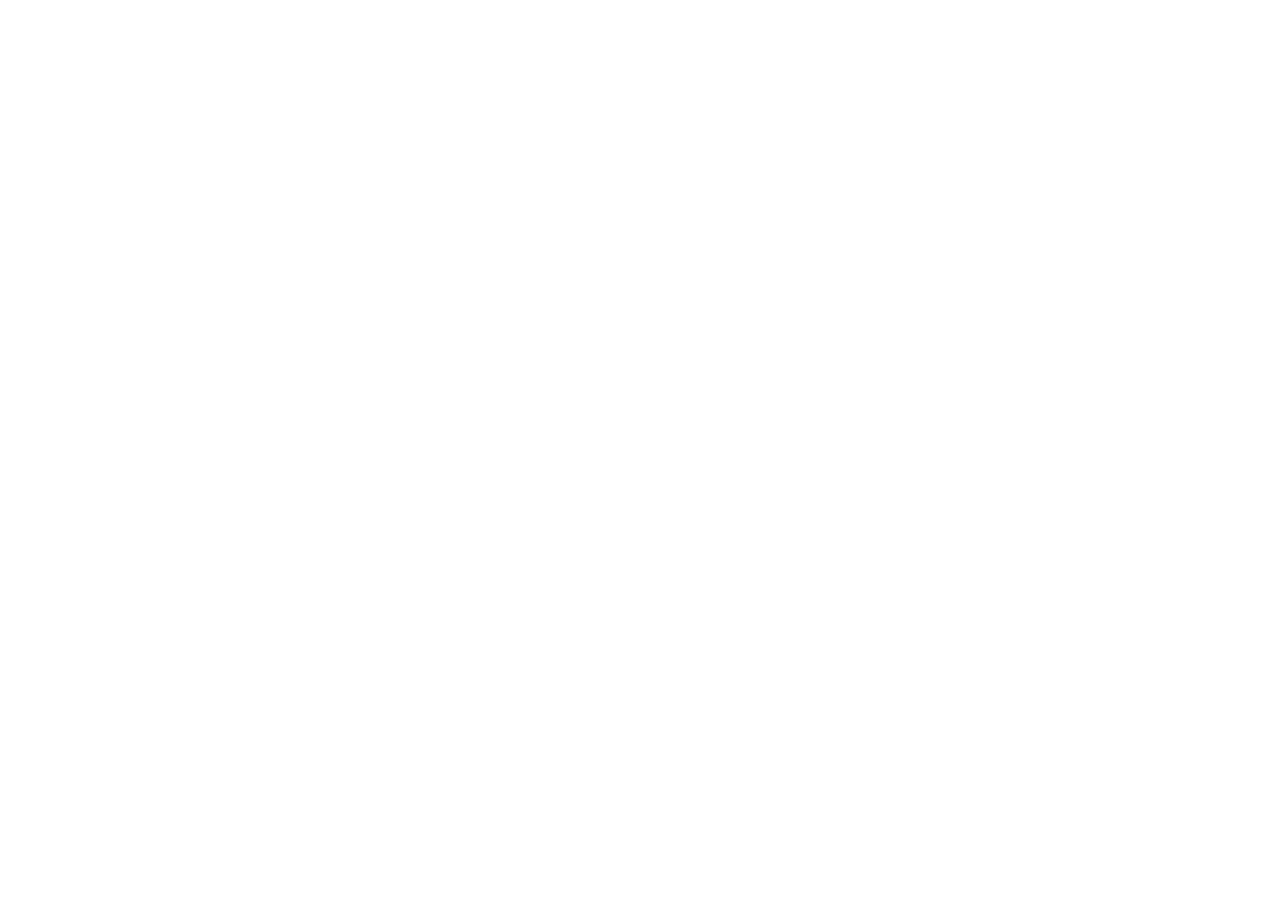
==== index.html @ 0197d765 "Initial commit" ====
<!DOCTYPE html>
<html lang="en">
<head>
  <meta charset="UTF-8">
  <meta name="viewport" content="width=device-width, initial-scale=1.0">
  <meta http-equiv="X-UA-Compatible" content="ie=edge">
  <title>Memory</title>
  <link rel="stylesheet" href="css/style.css" />
</head>
<body>
  <div id="game"></div>

  <script src="app.js"></script>
  <!-- <script src="myOwn.js"></script> -->
</body>
</html>
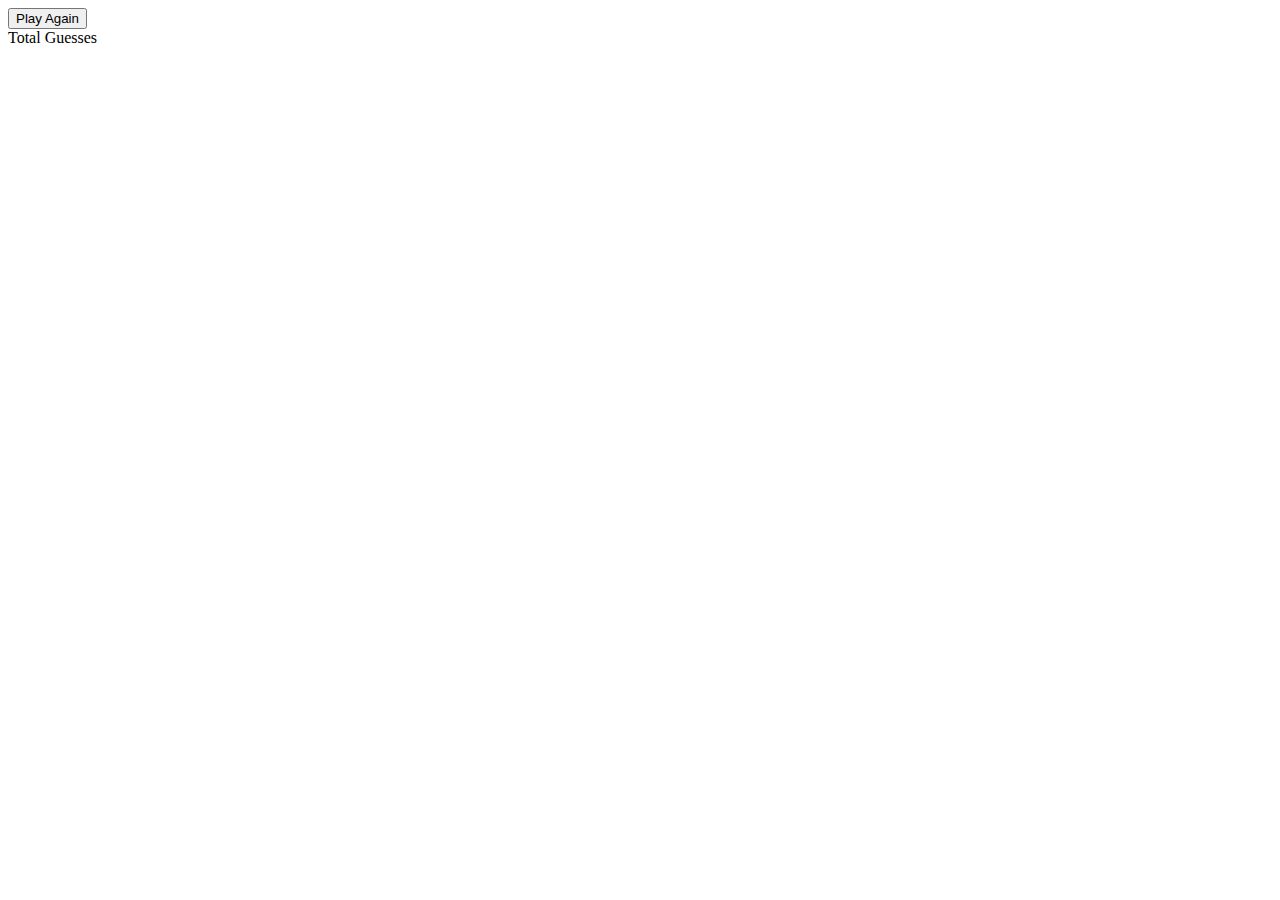
==== commit 7e213f3e: "Minor change" ====
--- a/index.html
+++ b/index.html
@@ -4,13 +4,15 @@
   <meta charset="UTF-8">
   <meta name="viewport" content="width=device-width, initial-scale=1.0">
   <meta http-equiv="X-UA-Compatible" content="ie=edge">
-  <title>Memory</title>
+  <title>My Own Memory</title>
   <link rel="stylesheet" href="css/style.css" />
 </head>
 <body>
+    <div> <button class="home" onClick="window.location.reload()">Play Again</button></div>
+    <span class='inline'>Total Guesses <span id='guesses'></span></span>
+
   <div id="game"></div>
 
-  <script src="app.js"></script>
-  <!-- <script src="myOwn.js"></script> -->
+  <script src="myOwn.js"></script>
 </body>
 </html>